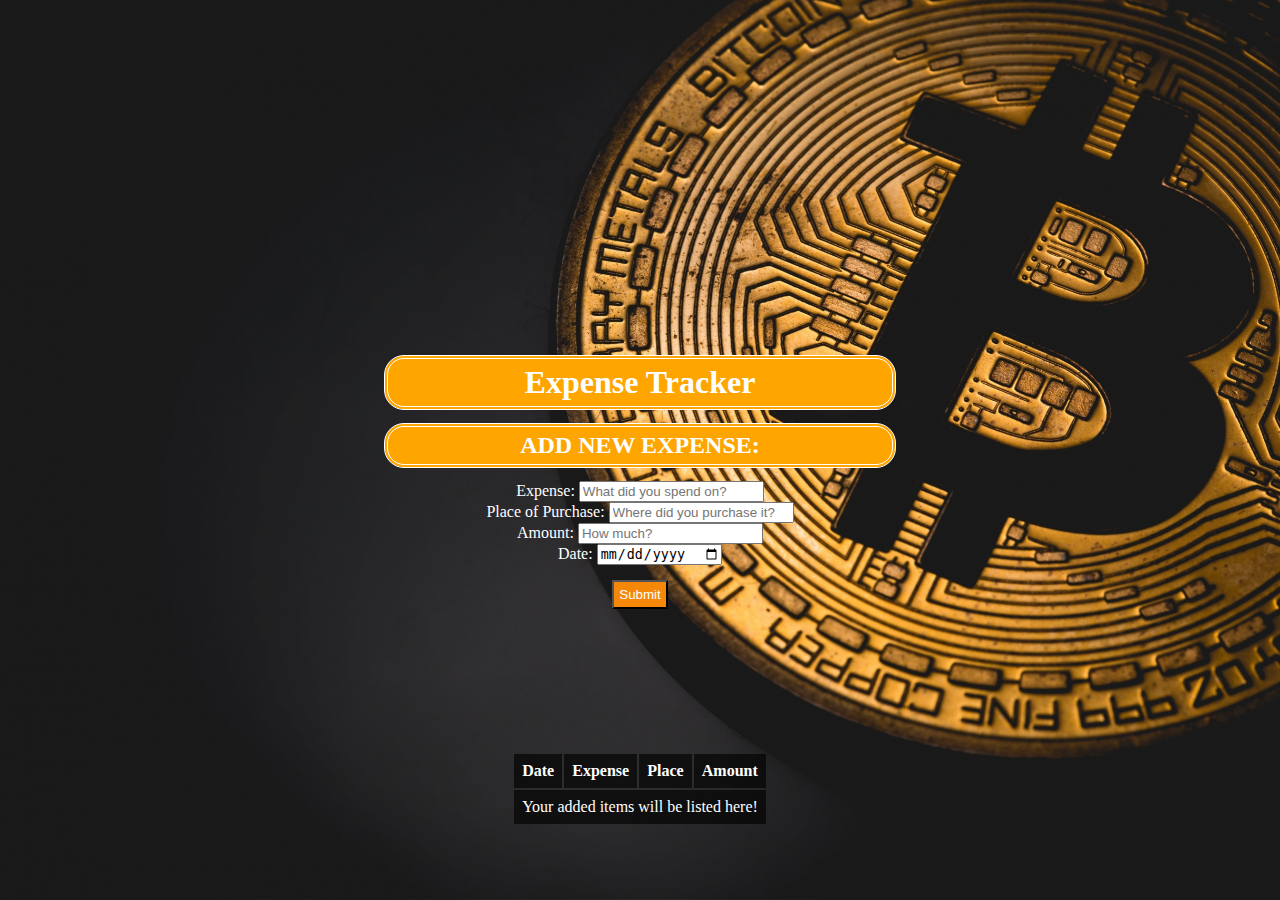
==== index.html @ a27cbe51 "commit" ====
<!DOCTYPE html>
<html lang="en">
<head>
    <meta charset="UTF-8">
    <meta http-equiv="X-UA-Compatible" content="IE=edge">
    <meta name="viewport" content="width=device-width, initial-scale=1.0">
    <title>Document</title>
    <link rel="stylesheet" href="style.css">
</head>
<body>
  

    <h1>Expense Tracker</h1>
    <h2>ADD NEW EXPENSE:</h2>

    <div id="form-box">
        <form id ="form">
            <div>
                <span id="expense">Expense:</span>
                    <input type ="text" id ="expenseName" placeholder="What did you spend on?"> 
            </div>

            <div>
                <span id="placeOfPurchase">Place of Purchase:</span>
                    <input type="text" id="expensePlace" placeholder="Where did you purchase it?"></input>
            </div>
            
            <div>
                <span>Amount:</span>
                    <input type ="number" type ="text" id ="expenseAmount" placeholder="How much?">
            </div>
            
            <div>
                <span>Date:</span>
                    <input type="date" id="expenseDate">
            </div>

           
        </form> <input type ="button" id ="addExpenseButton" value="Submit">
    </div>
    
  

    <table id = "table">
        <thead>
            <tr>
                <th id="date">Date</th>
                <th>Expense</th>
                <th id="place" class="center">Place</th>
                <th style="text-align: right" id="amount">Amount</th>
            </tr>
        </thead>
        <tr id="if-empty">
            <td colspan="4"><span>Your added items will be listed here!</span></td>
        </tr>
    </table>
  
    
  
    <!-- <div class = "bg-image"><img src="btcblack.jpeg"></div> -->
</body>
<script src ="script.js"></script>
</html>
---- style.css ----
.bg-image {
    background-image: url("btcblack.jpeg");
    background-repeat: no-repeat;
    background-position: center;
    background-color: black;
    background-attachment: fixed;
    filter: opacity(8px);
    background-size: 50%;
}

h1, h2 {
    padding: 5px;
    border-radius: 20px;
    border: 4px double white;
    margin: 22% 30% 1% 30%;
    background-color: orange;
}

h2{
    margin-left: 30%;
    margin-right: 30%;
    margin-top: 1%;


}

body, html {
    height: 100%;
    margin: 0;
     align-content: center;
     align-items: center;
     text-align: center;
    background-image: url("btcblack.jpeg");
    background-repeat: no-repeat;
    background-position: center;
    background-color: rgba(0, 0, 0, 0.63);
    background-attachment: fixed;
    background-size: cover;

    color: white;
}

form-box{
    margin: 10%;
}

table {
    padding: auto;
    padding-top: 10%;
    margin: auto;
    align-content: center;
    align-self: center;
}

th, td {
    color: white;
    padding: 0.5rem;
    background-color: #000000a4;
}

#addExpenseButton {
    padding: 5px;
    margin: 15px;
    color: white;
    background-color: rgb(245, 135, 9);
}

#deleteButton {
    color: red;
    size: 50px;
}
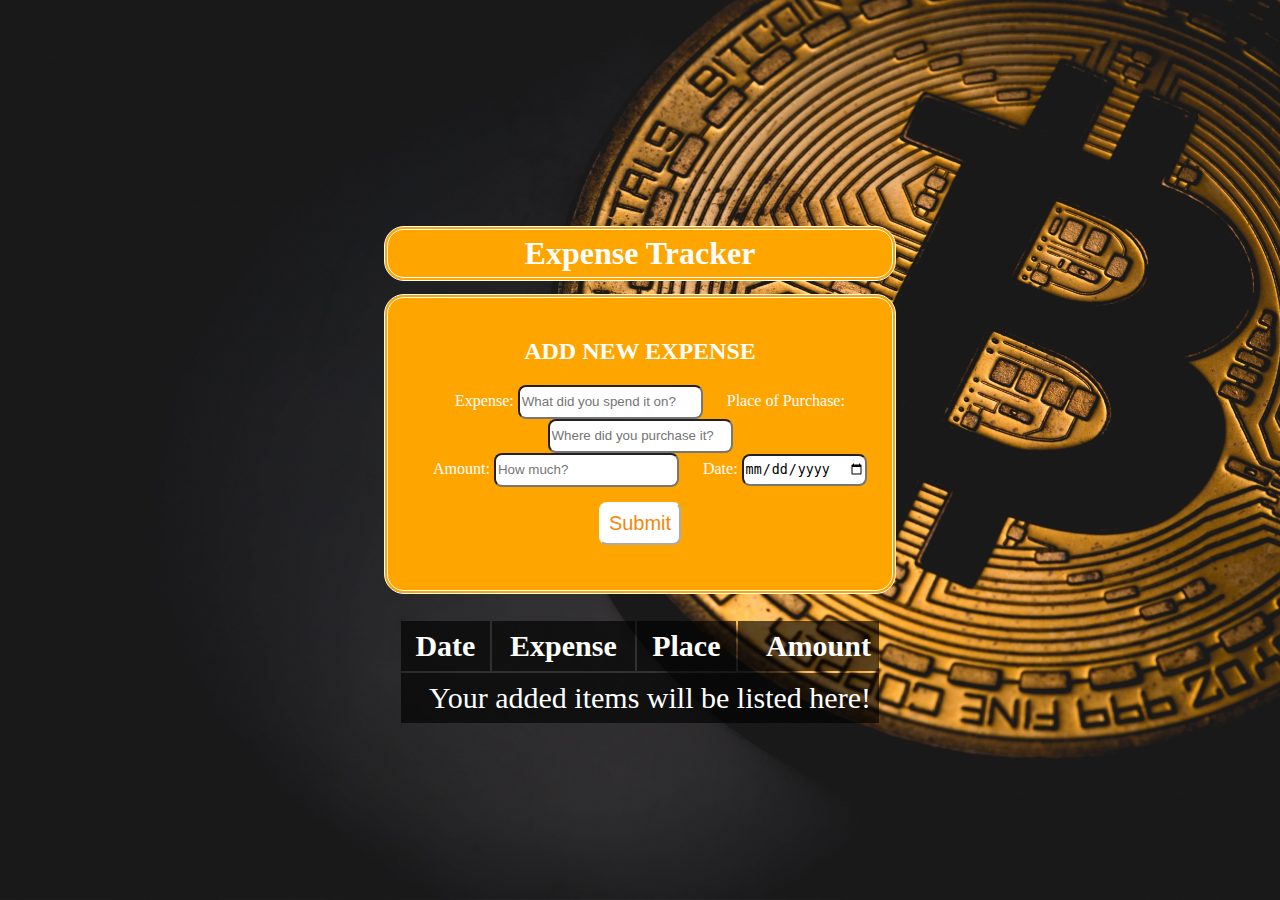
==== commit 18e6e499: "first commit" ====
--- a/index.html
+++ b/index.html
@@ -11,32 +11,29 @@
   
 
     <h1>Expense Tracker</h1>
-    <h2>ADD NEW EXPENSE:</h2>
+
 
     <div id="form-box">
         <form id ="form">
+            <h2>ADD NEW EXPENSE</h2>
             <div>
                 <span id="expense">Expense:</span>
-                    <input type ="text" id ="expenseName" placeholder="What did you spend on?"> 
+                    <input type ="text" id ="expenseName" placeholder="What did you spend it on?"> 
+                    <span id="placeOfPurchase">Place of Purchase:</span>
+                    <input type="text" id="expensePlace" placeholder="Where did you purchase it?"></input>
             </div>
 
-            <div>
-                <span id="placeOfPurchase">Place of Purchase:</span>
-                    <input type="text" id="expensePlace" placeholder="Where did you purchase it?"></input>
-            </div>
+        
             
             <div>
                 <span>Amount:</span>
                     <input type ="number" type ="text" id ="expenseAmount" placeholder="How much?">
+                    <span>Date:</span>
+                    <input type="date" id="expenseDate">
             </div>
             
-            <div>
-                <span>Date:</span>
-                    <input type="date" id="expenseDate">
-            </div>
-
-           
-        </form> <input type ="button" id ="addExpenseButton" value="Submit">
+            <input type ="button" id ="addExpenseButton" value="Submit">
+        </form> 
     </div>
     
   
@@ -50,14 +47,13 @@
                 <th style="text-align: right" id="amount">Amount</th>
             </tr>
         </thead>
+        <tbody id='main-table'>
         <tr id="if-empty">
             <td colspan="4"><span>Your added items will be listed here!</span></td>
         </tr>
+        </tbody>
     </table>
-  
-    
-  
-    <!-- <div class = "bg-image"><img src="btcblack.jpeg"></div> -->
+    <script src ="scripts.js"></script>
 </body>
-<script src ="script.js"></script>
+
 </html>--- a/style.css
+++ b/style.css
@@ -1,71 +1,100 @@
 .bg-image {
-    background-image: url("btcblack.jpeg");
-    background-repeat: no-repeat;
-    background-position: center;
-    background-color: black;
-    background-attachment: fixed;
-    filter: opacity(8px);
-    background-size: 50%;
+  background-image: url('btcblack.jpeg');
+  background-repeat: no-repeat;
+  background-position: center;
+  background-color: black;
+  background-attachment: fixed;
+  opacity: 70%;
+  background-size: 50%;
 }
 
-h1, h2 {
-    padding: 5px;
-    border-radius: 20px;
-    border: 4px double white;
-    margin: 22% 30% 1% 30%;
-    background-color: orange;
+h1 {
+  padding: 5px;
+  border-radius: 20px;
+  border: 4px double white;
+  margin: 4% 30% 1% 30%;
+  background-color: orange;
 }
 
-h2{
-    margin-left: 30%;
-    margin-right: 30%;
-    margin-top: 1%;
-
-
+h5 {
+  margin-left: 30%;
+  margin-right: 30%;
+  margin-top: 1%;
 }
 
-body, html {
-    height: 100%;
-    margin: 0;
-     align-content: center;
-     align-items: center;
-     text-align: center;
-    background-image: url("btcblack.jpeg");
-    background-repeat: no-repeat;
-    background-position: center;
-    background-color: rgba(0, 0, 0, 0.63);
-    background-attachment: fixed;
-    background-size: cover;
+body,
+html {
+  height: 100%;
+  margin: 0;
+  align-content: center;
+  align-items: center;
+  text-align: center;
+  background-image: url('btcblack.jpeg');
+  background-repeat: no-repeat;
+  background-position: center;
+  background-color: rgba(0, 0, 0, 0.63);
+  background-attachment: fixed;
+  background-size: cover;
 
-    color: white;
+  color: white;
 }
 
-form-box{
-    margin: 10%;
+input {
+  min-height: 28px;
+  border-radius: 8px;
+}
+span {
+  margin-left: 20px;
+}
+form-box {
+  margin: 10%;
 }
 
 table {
-    padding: auto;
-    padding-top: 10%;
-    margin: auto;
-    align-content: center;
-    align-self: center;
+  padding: auto;
+  padding-top: 2%;
+  margin: auto;
+
+  align-content: center;
+  align-self: center;
 }
 
-th, td {
-    color: white;
-    padding: 0.5rem;
-    background-color: #000000a4;
+th,
+td {
+  color: white;
+  padding: 0.5rem;
+  background-color: #000000a4;
+  font-size: 30px;
 }
 
 #addExpenseButton {
-    padding: 5px;
-    margin: 15px;
-    color: white;
-    background-color: rgb(245, 135, 9);
+  padding: 8px;
+  margin: 15px;
+  color: rgb(245, 135, 9);
+  background-color: #fff;
+  font-size: 20px;
+  cursor: pointer;
+  border-color: #fff;
 }
 
-#deleteButton {
-    color: red;
-    size: 50px;
-}+.delete-button {
+  color: #fff;
+  background-color: red;
+  border-radius: 50%;
+  font-size: 30px;
+}
+
+#form {
+  text-align: center;
+  padding-top: 20px;
+  padding-bottom: 30px;
+  border-radius: 20px;
+  border: 4px double white;
+  margin-left: 30%;
+  margin-right: 30%;
+  background-color: orange;
+}
+
+.removeDisplay {
+  display: none;
+}
